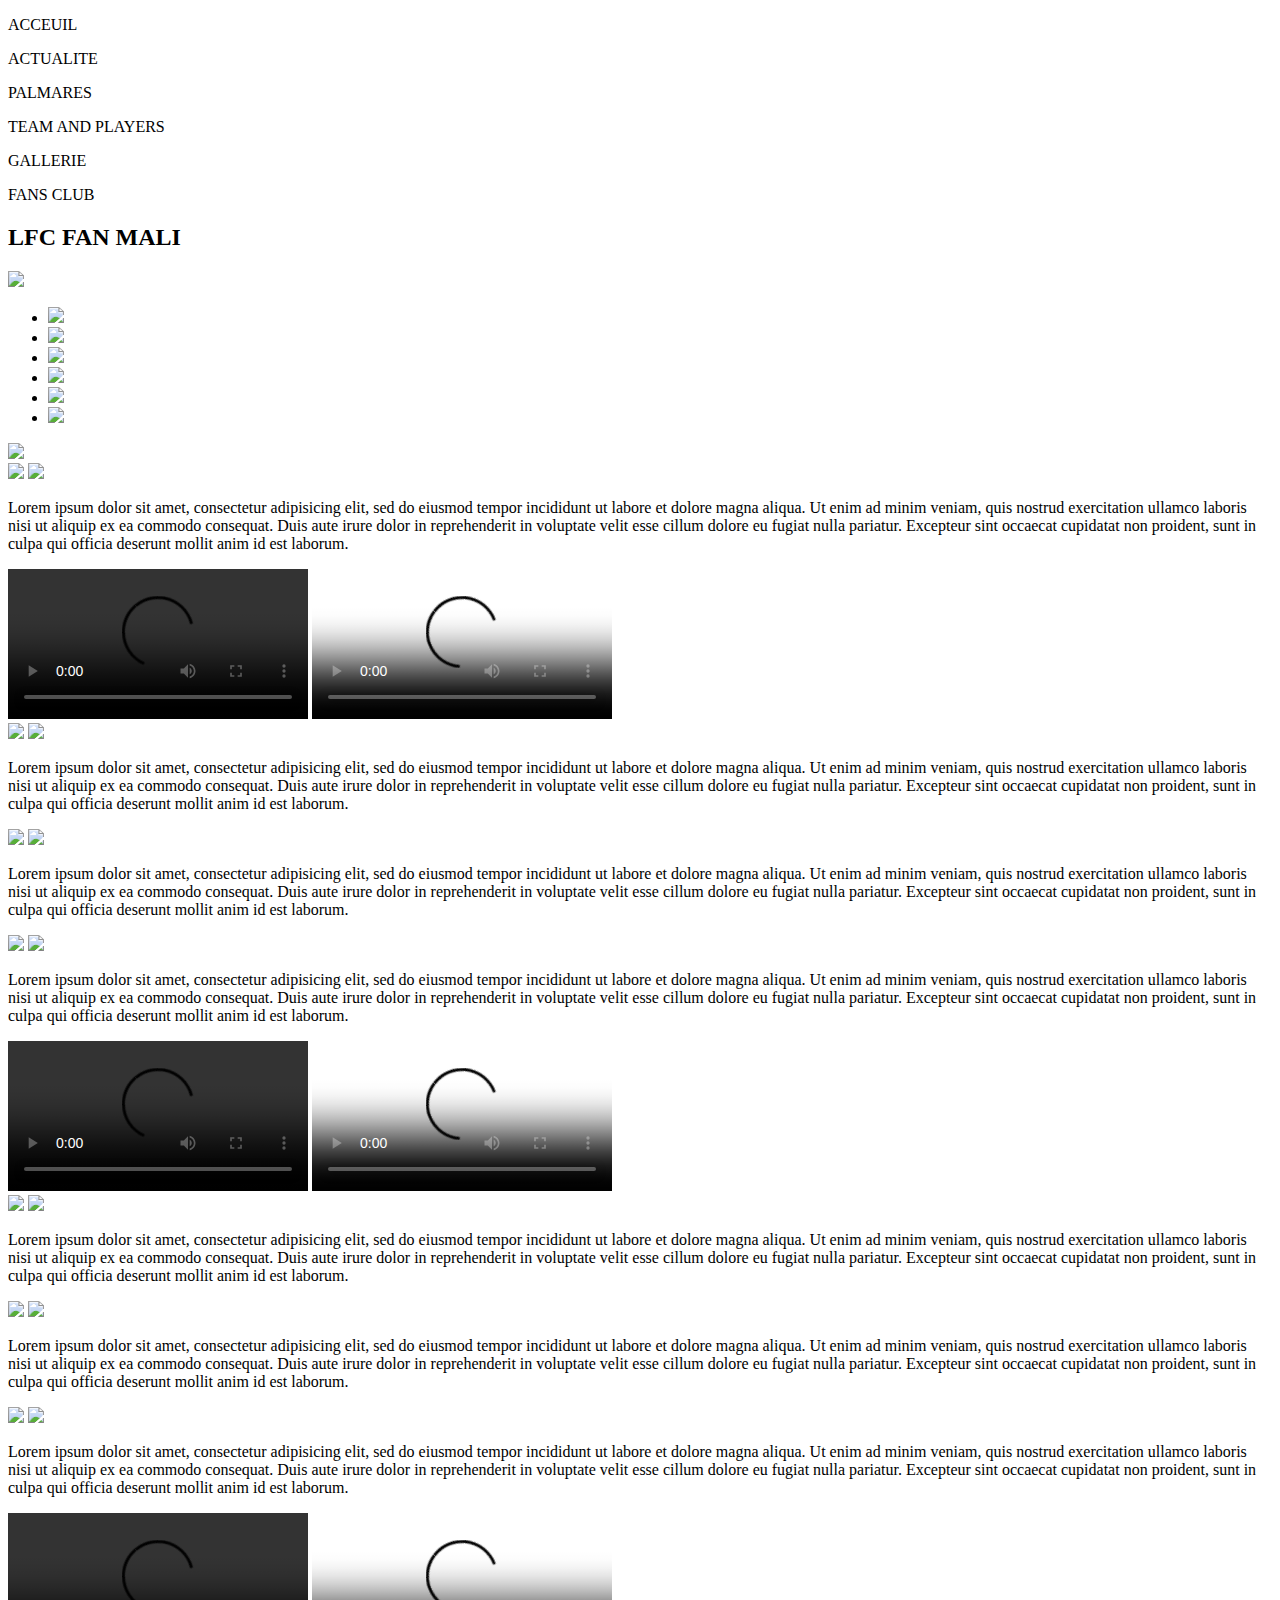
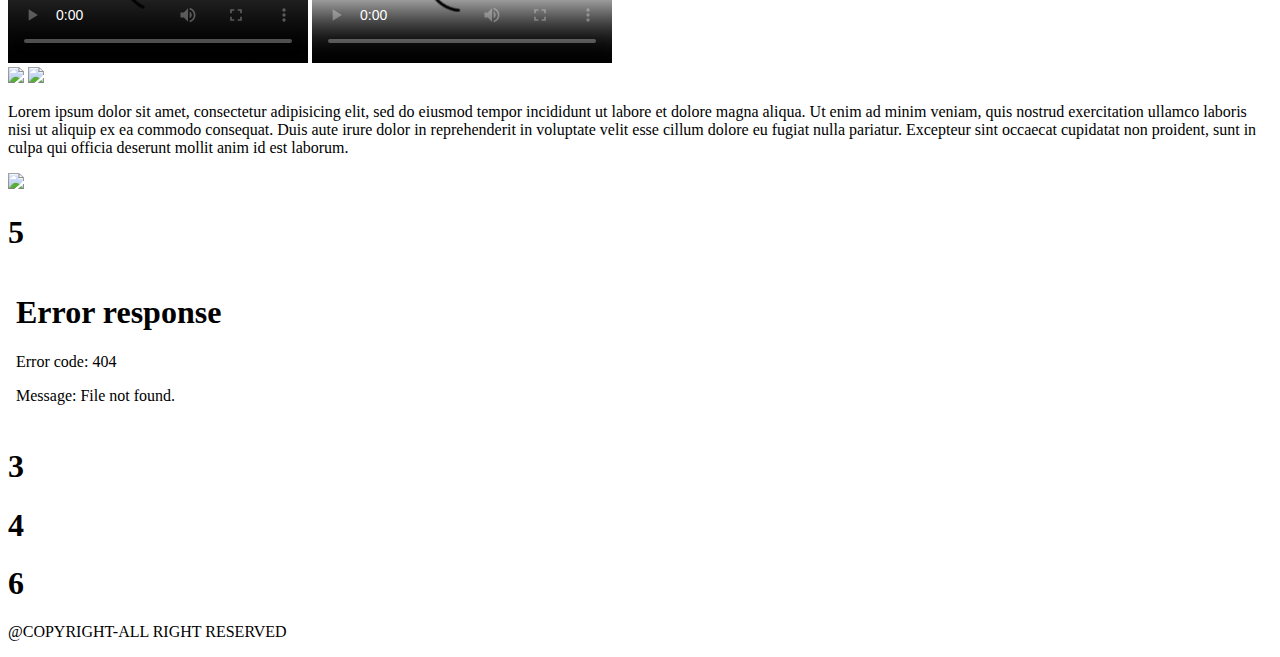
==== index.html @ 894b7d1b "Rename test.html to index.html" ====
<!DOCTYPE html>
<html>
<head>
	<meta charset="utf-8">
	<meta http-equiv="X-UA-Compatible" content="IE=edge,chrome=1">
    <meta name="viewport" content="width=device-width">
	<title>LFC FAN MALI</title>
	<link rel="stylesheet" type="text/css" href="../lfc/style/test.css">
	<link rel="shortcut icon" href="../lfc/asset/image/icon/0.png" type="image/png" />
</head>
<body>
	<div class="main">
		
		<div class="header">
			<div class="head-elements">
				<div class="menuToggler" onclick="menuToggle(this)">
					<div class="bar1"></div>
					<div class="bar2"></div>
					<div class="bar3"></div>
				</div>
				<span class="line"></span>
				<span class="circle"></span>

				<div class="tabs-head">
					<div class="head-content activeh " id="home"><p>ACCEUIL</p></div>
					<div class="head-content " id="actu"><p>ACTUALITE</p></div>
					<div class="head-content " id="perf"><p>PALMARES</p></div>
					<div class="head-content " id="group"><p>TEAM AND PLAYERS</p></div>
					<div class="head-content " id="view"><p>GALLERIE</p></div>
					<div class="head-content " id="club"><p>FANS CLUB</p></div>
				</div>
				<div class="banner">
					<div class="banh">
						<h2>LFC FAN MALI</h2>
						<span class="banic"><img src="../lfc/asset/image/icon/0.png"></span>
					</div>
				</div>

			</div>					
		</div>
		<div class="body">
			<div class="body-container">
				<div class="tabs">
					<ul class="tabs-list">
						<li class="li active"><a href="#home"><img src="../lfc/asset/image/icon/home.png"></a></li>
						<li class="li"><a href="#actu"><img src="../lfc/asset/image/icon/actu.png"></a></li>
						<li class="li"><a href="#perf"><img src="../lfc/asset/image/icon/calendrier.png"></a></li>
						<li class="li"><a href="#group"><img src="../lfc/asset/image/icon/lfc.png"></a></li>
						<li class="li"><a href="#view"><img src="../lfc/asset/image/icon/gallery.png"></a></li>
						<li class="li"><a href="#club"><img src="../lfc/asset/image/icon/blog.png"></a></li>
					</ul>
				</div>
				<div class="tabs-elements">
					<div class="tabs-elements-container">
						<div class="tabs-elements-main">
							<div class="main-content activemc" id="home">
								<div class="slide">
									<div class="displayer">
										<div class="leftClick"><img src="../lfc/asset/image/icon/gauche.png"></div>
										<div class="slide_container">
											<div class="containt activeim" id="1">
												<img  class="landscape" src="../lfc/asset/image/gallery/5.jpg">
												<img  class="portrait" src="../lfc/asset/image/gallery/p1.jpg">
												<div class="comments">
													<div class="comments-p">
														<p>
															Lorem ipsum dolor sit amet, consectetur adipisicing elit, sed do eiusmod
															tempor incididunt ut labore et dolore magna aliqua. Ut enim ad minim veniam,
															quis nostrud exercitation ullamco laboris nisi ut aliquip ex ea commodo
															consequat. Duis aute irure dolor in reprehenderit in voluptate velit esse
															cillum dolore eu fugiat nulla pariatur. Excepteur sint occaecat cupidatat non
															proident, sunt in culpa qui officia deserunt mollit anim id est laborum.
														</p>
													</div>
												</div>
											</div>
											<div class="containt" id="2">
												<video class="landscape" src="../lfc/asset/video/1.mp4" controls="controls"></video>
												<video class="portrait" src="../lfc/asset/video/1.mp4" controls="controls" poster="../lfc/asset/image/gallery/pv.jpg"></video>
												<div class="comments">
													<div class="comments-p">
													</div>
												</div>
											</div>
											<div class="containt" id="3">
												<img class="landscape" src="../lfc/asset/image/gallery/6.jpg">
												<img  class="portrait" src="../lfc/asset/image/gallery/p2.jpg">
												<div class="comments">
													<div class="comments-p">
														<p>
															Lorem ipsum dolor sit amet, consectetur adipisicing elit, sed do eiusmod
															tempor incididunt ut labore et dolore magna aliqua. Ut enim ad minim veniam,
															quis nostrud exercitation ullamco laboris nisi ut aliquip ex ea commodo
															consequat. Duis aute irure dolor in reprehenderit in voluptate velit esse
															cillum dolore eu fugiat nulla pariatur. Excepteur sint occaecat cupidatat non
															proident, sunt in culpa qui officia deserunt mollit anim id est laborum.
														</p>
													</div>
												</div>
											</div>
											<div class="containt" id="4">
												<img class="landscape" src="../lfc/asset/image/gallery/12.jpg">
												<img  class="portrait" src="../lfc/asset/image/gallery/p3.jpg">
												<div class="comments">
													<div class="comments-p">
														<p>
															Lorem ipsum dolor sit amet, consectetur adipisicing elit, sed do eiusmod
															tempor incididunt ut labore et dolore magna aliqua. Ut enim ad minim veniam,
															quis nostrud exercitation ullamco laboris nisi ut aliquip ex ea commodo
															consequat. Duis aute irure dolor in reprehenderit in voluptate velit esse
															cillum dolore eu fugiat nulla pariatur. Excepteur sint occaecat cupidatat non
															proident, sunt in culpa qui officia deserunt mollit anim id est laborum.
														</p>
													</div>
												</div>
											</div>
											<div class="containt" id="5">
												<img class="landscape" src="../lfc/asset/image/gallery/13.jpg">
												<img  class="portrait" src="../lfc/asset/image/gallery/p4.png">
												<div class="comments">
													<div class="comments-p">
														<p>
															Lorem ipsum dolor sit amet, consectetur adipisicing elit, sed do eiusmod
															tempor incididunt ut labore et dolore magna aliqua. Ut enim ad minim veniam,
															quis nostrud exercitation ullamco laboris nisi ut aliquip ex ea commodo
															consequat. Duis aute irure dolor in reprehenderit in voluptate velit esse
															cillum dolore eu fugiat nulla pariatur. Excepteur sint occaecat cupidatat non
															proident, sunt in culpa qui officia deserunt mollit anim id est laborum.
														</p>
													</div>
												</div>
											</div>
											<div class="containt" id="6">
												<video class="landscape" src="../lfc/asset/video/3.mp4" controls="controls"></video>
												<video class="portrait" src="../lfc/asset/video/3.mp4" controls="controls" poster="../lfc/asset/image/gallery/pv.jpg"></video>

												<div class="comments">
													<div class="comments-p">
													</div>
												</div>
											</div>
											<div class="containt" id="7">
												<img class="landscape" src="../lfc/asset/image/gallery/17.jpg">
												<img  class="portrait" src="../lfc/asset/image/gallery/p5.jpg">
												<div class="comments">
													<div class="comments-p">
														<p>
															Lorem ipsum dolor sit amet, consectetur adipisicing elit, sed do eiusmod
															tempor incididunt ut labore et dolore magna aliqua. Ut enim ad minim veniam,
															quis nostrud exercitation ullamco laboris nisi ut aliquip ex ea commodo
															consequat. Duis aute irure dolor in reprehenderit in voluptate velit esse
															cillum dolore eu fugiat nulla pariatur. Excepteur sint occaecat cupidatat non
															proident, sunt in culpa qui officia deserunt mollit anim id est laborum.
														</p>
													</div>
												</div>
											</div>
											<div class="containt" id="8">
												<img class="landscape" src="../lfc/asset/image/gallery/20.jpg">
												<img  class="portrait" src="../lfc/asset/image/gallery/p6.jpg">
												<div class="comments">
													<div class="comments-p">
														<p>
															Lorem ipsum dolor sit amet, consectetur adipisicing elit, sed do eiusmod
															tempor incididunt ut labore et dolore magna aliqua. Ut enim ad minim veniam,
															quis nostrud exercitation ullamco laboris nisi ut aliquip ex ea commodo
															consequat. Duis aute irure dolor in reprehenderit in voluptate velit esse
															cillum dolore eu fugiat nulla pariatur. Excepteur sint occaecat cupidatat non
															proident, sunt in culpa qui officia deserunt mollit anim id est laborum.
														</p>
													</div>
												</div>
											</div>
											<div class="containt" id="9">
												<img class="landscape" src="../lfc/asset/image/gallery/22.jpg">
												<img  class="portrait" src="../lfc/asset/image/gallery/p7.jpg">
												<div class="comments">
													<div class="comments-p">
														<p>
															Lorem ipsum dolor sit amet, consectetur adipisicing elit, sed do eiusmod
															tempor incididunt ut labore et dolore magna aliqua. Ut enim ad minim veniam,
															quis nostrud exercitation ullamco laboris nisi ut aliquip ex ea commodo
															consequat. Duis aute irure dolor in reprehenderit in voluptate velit esse
															cillum dolore eu fugiat nulla pariatur. Excepteur sint occaecat cupidatat non
															proident, sunt in culpa qui officia deserunt mollit anim id est laborum.
														</p>
													</div>
												</div>
											</div>
											<div class="containt" id="10">
												<video class="landscape" src="../lfc/asset/video/4.mp4" controls="controls"></video>
												<video class="portrait" src="../lfc/asset/video/2.mp4" controls="controls" poster="../lfc/asset/image/gallery/pv.jpg"></video>
												<div class="comments">
													<div class="comments-p">
													</div>
												</div>
											</div>
											<div class="containt" id="11">
												<img class="landscape" src="../lfc/asset/image/gallery/11.jpg">
												<img  class="portrait" src="../lfc/asset/image/gallery/p8.png">
												<div class="comments">
													<div class="comments-p">
														<p>
															Lorem ipsum dolor sit amet, consectetur adipisicing elit, sed do eiusmod
															tempor incididunt ut labore et dolore magna aliqua. Ut enim ad minim veniam,
															quis nostrud exercitation ullamco laboris nisi ut aliquip ex ea commodo
															consequat. Duis aute irure dolor in reprehenderit in voluptate velit esse
															cillum dolore eu fugiat nulla pariatur. Excepteur sint occaecat cupidatat non
															proident, sunt in culpa qui officia deserunt mollit anim id est laborum.
														</p>
													</div>
												</div>
											</div>
										</div>
										<div  class="rightClick"><img src="../lfc/asset/image/icon/droite.png"></div>
									</div>
								</div>
							</div>
							<div class="main-content" id="actu"><h1>5</h1></div>
							<div class="main-content" id="perf">
								<iframe src="../lfc/asset/pages/perf.html" frameborder="none" class="frame"></iframe>
							</div>
							<div class="main-content" id="group"><h1>3</h1></div>
							<div class="main-content" id="view"><h1>4</h1></div>
							<div class="main-content" id="club"><h1>6</h1></div>
						</div>
						
					</div>
				</div>
			</div>
		</div>
		<div class="footer">
			<p>@COPYRIGHT-ALL RIGHT RESERVED</p>	
		</div>
	</div>
<script type="text/javascript" src="../lfc/script/test.js"></script>
<script type="text/javascript" src="../lfc/script/slide.js"></script>
</body>
</html>
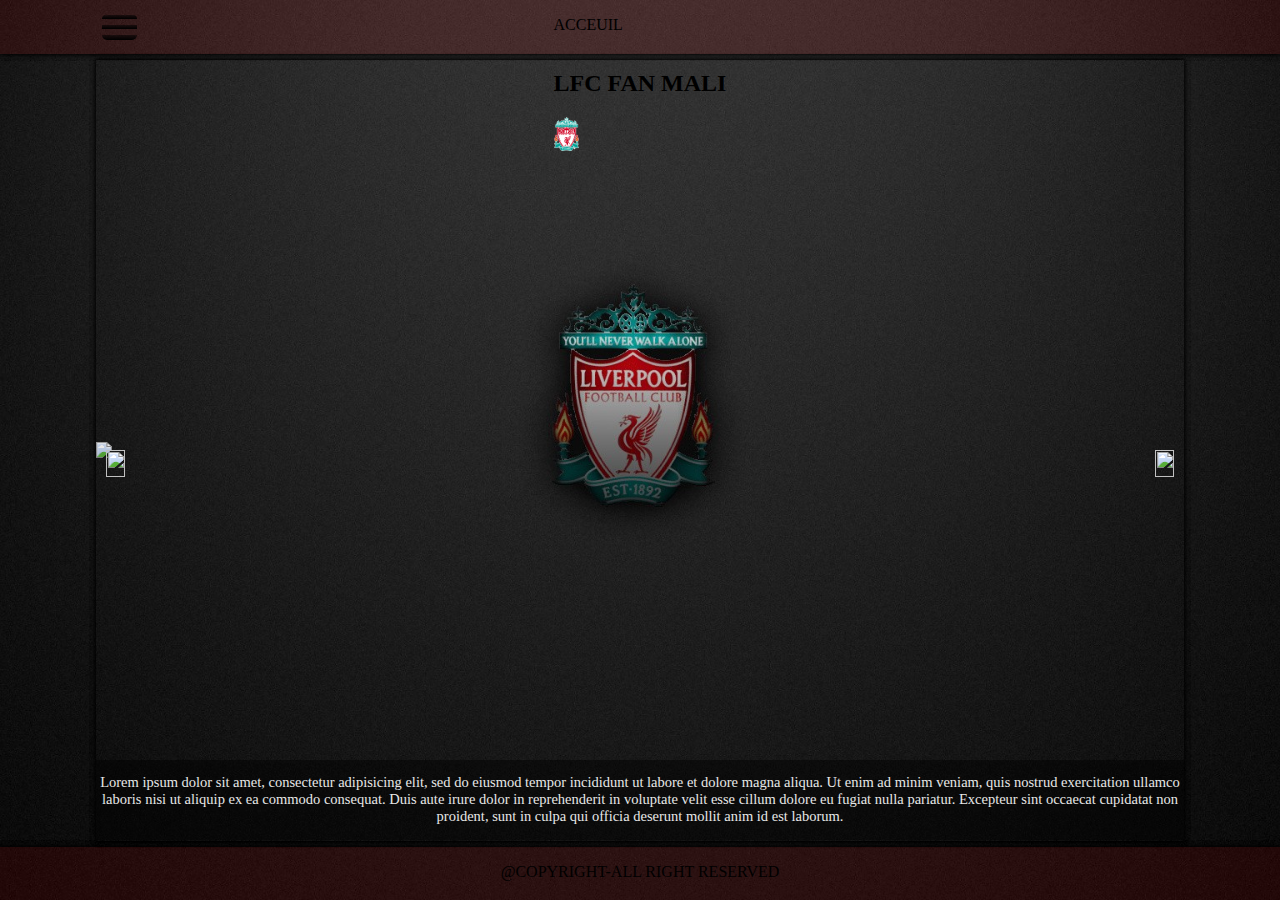
==== commit ebd772ae: "Update index.html" ====
--- a/index.html
+++ b/index.html
@@ -5,8 +5,8 @@
 	<meta http-equiv="X-UA-Compatible" content="IE=edge,chrome=1">
     <meta name="viewport" content="width=device-width">
 	<title>LFC FAN MALI</title>
-	<link rel="stylesheet" type="text/css" href="../lfc/style/test.css">
-	<link rel="shortcut icon" href="../lfc/asset/image/icon/0.png" type="image/png" />
+	<link rel="stylesheet" type="text/css" href="style/test.css">
+	<link rel="shortcut icon" href="asset/image/icon/0.png" type="image/png" />
 </head>
 <body>
 	<div class="main">
@@ -32,7 +32,7 @@
 				<div class="banner">
 					<div class="banh">
 						<h2>LFC FAN MALI</h2>
-						<span class="banic"><img src="../lfc/asset/image/icon/0.png"></span>
+						<span class="banic"><img src="asset/image/icon/0.png"></span>
 					</div>
 				</div>
 
@@ -42,9 +42,9 @@
 			<div class="body-container">
 				<div class="tabs">
 					<ul class="tabs-list">
-						<li class="li active"><a href="#home"><img src="../lfc/asset/image/icon/home.png"></a></li>
-						<li class="li"><a href="#actu"><img src="../lfc/asset/image/icon/actu.png"></a></li>
-						<li class="li"><a href="#perf"><img src="../lfc/asset/image/icon/calendrier.png"></a></li>
+						<li class="li active"><a href="#home"><img src="asset/image/icon/home.png"></a></li>
+						<li class="li"><a href="#actu"><img src="asset/image/icon/actu.png"></a></li>
+						<li class="li"><a href="#perf"><img src="asset/image/icon/calendrier.png"></a></li>
 						<li class="li"><a href="#group"><img src="../lfc/asset/image/icon/lfc.png"></a></li>
 						<li class="li"><a href="#view"><img src="../lfc/asset/image/icon/gallery.png"></a></li>
 						<li class="li"><a href="#club"><img src="../lfc/asset/image/icon/blog.png"></a></li>
--- a/style/test.css
+++ b/style/test.css
@@ -0,0 +1,444 @@
+* {
+	box-sizing: border-box;
+	user-select: none;
+}
+@font-space {
+	font-family: thug;
+	scr : url('../asset/police/THUG.TTF');
+}
+@font-space {
+	font-family: augie;
+	scr : url('../asset/police/augie.TTF');
+}
+body, html {
+	margin: 0;
+	padding: 0;
+}
+body {
+	background: url("../asset/image/background/16.jpg") center center fixed no-repeat;
+	background-size: cover;
+	left: auto;
+	right: auto; 
+}
+.hide {
+	display: none;
+}
+.flex {
+	display: flex;
+}
+.block {
+	display: block;
+}
+.main {
+	position: absolute;
+	height: 100%;
+	width: 100%;
+	display: flex;
+	flex-direction: column;
+}
+
+/*Head*/
+
+
+.header {
+	display: inline-flex;
+	justify-content: space-around;
+	background: rgba(255,0,0,0.1);
+	height: 6%;
+	width: 100%;
+	z-index: 5;
+	margin: auto;
+	box-shadow: 0 0 5px rgba(0,0,0,0.5),
+				0 0 5px rgba(0,0,0,0.5),
+				0 0 5px rgba(0,0,0,0.5),
+				0 0 5px rgba(0,0,0,0.5);
+}
+
+.tabs-head {
+	display: flex;
+	margin: auto;
+}
+.head-content {
+	display: none;
+}
+.menuToggler {
+	cursor: pointer;
+	position: absolute; 
+	left: 8%;
+	top: 1%;
+	z-index: 10;
+}
+.bar1 , .bar2 , .bar3 {
+	width: 35px;
+	height: 4.2px;
+	background: linear-gradient(rgba(0,0,0,0.5) , black);
+	margin: 6px 0 ;
+	transition: 0.4s;
+}
+.bar1 {
+	border-radius: 500px 500px 0% 0%;	
+}
+.bar3 {
+	border-radius: 0% 0% 500px 500px;	
+}
+/*.change .bar1 {
+	-webkit-transform : rotate(-45deg) translate(-9px , 6px);
+	transform: rotate(-45deg) translate(-9px , 6px);
+}
+.change .bar2 {
+	opacity: 0;
+}
+.change .bar3 {
+	-webkit-transform : rotate(45deg) translate(-8px , -8px);
+	transform: rotate(45deg) translate(-8px , -8px);
+}*/
+.activeh {
+	display: flex;
+}
+.dispawn {
+	opacity : 0.1;
+}
+.line {
+	display: none;
+	position: absolute;
+	height: 92%;
+	width: 4px;
+	background: linear-gradient(rgba(0,0,0,0.5) , black);
+	left: 8.8%;
+	top: 4%;
+}
+.lineActive {
+	display: block;
+}
+.circle {
+	display: none;
+	position: absolute;
+	height: 20px;
+	width: 20px;
+	/*background: linear-gradient(rgba(0,0,0,0.9) , black);*/
+	border-radius: 50% 50% 50% 50%;
+	left: 8.4%;
+	bottom: 2.5%;
+	background: linear-gradient(to top , rgba(0,0,0,0.9) , black);
+	animation: progress linear 5s infinite;
+}
+
+.circle:before , 
+.circle:after {
+	content: '';
+	top: 0;
+	left: 0;
+	position: absolute;
+	height: 100%;
+	width: 100%;
+	background: linear-gradient(to top , rgba(255,0,0,0.5) , red);
+	filter: blur(10px);
+}
+.circle:after {
+	filter: blur(30px);
+}
+@keyframes progress {
+	0% , 100% {
+		filter: hue-rotate(0deg);
+	}
+	50% {
+		filter: hue-rotate(70deg);
+	}
+}
+.circleActive {
+	display: block;
+}
+
+
+
+.banic img{
+	display: flex;
+	width: 2vw;
+	height: auto;
+}
+
+
+/*Body + Footer*/
+
+
+.body {
+	display: flex;
+	flex-direction: column;
+	justify-content: space-around;
+	height: 90%;
+	width: 100%;
+	margin: auto; 
+}
+.body-container {
+	position: absolute;
+	height: 96.5%;
+	width: 100%;
+	display: flex;
+}
+.tabs {
+	display: none;
+	position: absolute;
+	left: 8%;
+	top: 5%;
+	height: 90%;
+	width: 35px;
+	z-index: 1000;
+	margin: auto;
+	transition: all ease-in-out 0.8s;
+}
+.tabs-active {
+	display: block;
+}
+.tabs-list {
+	display: flex;
+	flex-direction: column;
+	justify-content: space-around;
+	width: 100%;
+	height: 100%;
+	margin: 0;
+	padding: 0;
+}
+.li {
+	list-style: none;
+	width: 35px;
+	overflow: hidden;
+	transition: all ease-in-out 0.5s;
+}
+.li:hover {
+	background: rgba(255,0,0,0.5);
+	box-shadow: 0 0 5px rgba(255,0,0,0.1),
+				0 0 25px rgba(255,0,0,0.1),
+				0 0 75px rgba(255,0,0,0.1),
+				0 0 200px rgba(255,0,0,0.1);
+}
+.li.active {
+	background: rgba(255,0,0,0.5);
+	box-shadow: 0 0 5px rgba(255,0,0,0.5),
+				0 0 25px rgba(255,0,0,0.5),
+				0 0 75px rgba(255,0,0,0.8),
+				0 0 200px rgba(255,0,0,1);
+	transition: all ease-in-out 0.5s;
+}
+.li.active:hover {
+	overflow: hidden;
+	box-shadow: none;
+	background: transparent;	
+}
+
+.tabs-list .li img {
+	height: 100%;
+	width: 100%;
+}
+
+
+.tabs-elements {
+	display: flex;
+	flex-direction: column;
+	justify-content: space-around;
+	height: 90%;
+	width: 100%;
+	margin: auto;
+}
+.tabs-elements-container {
+	position: absolute;
+	height: 90%;
+	width: 100%;
+	display: flex;
+	flex-direction: column;
+	margin: auto;
+}
+.frame {
+	position: absolute;
+	height: 100%;
+	width: 85%;
+	display: flex;
+}
+.tabs-elements-main {
+	height: 100%;
+	width: 85%;
+	margin: auto;
+	box-shadow: 0 0 5px rgba(0,0,0,0.5),
+				0 0 5px rgba(0,0,0,0.5),
+				0 0 5px rgba(0,0,0,0.5),
+				0 0 5px rgba(0,0,0,0.5);
+}
+.tabs-elements-main .slide {
+	position: absolute;
+	width: 85%;
+	height: 99.78%;
+	top: 0;
+}
+.displayer {
+	display: flex;
+	position: absolute;
+	width: 100%;
+	height: 100%;
+}
+.leftClick {
+	position: absolute;
+	z-index: 3;
+	width: 1.5vw;
+	height: 3vh;
+	left: 10px;
+	top: 50%;
+	cursor: pointer;
+}
+.leftClick img{
+	height: 100%;
+	width: 100%
+}
+.slide_container {
+	position: absolute;
+	width: 100%;
+	height: 100%;
+}
+.containt {
+	display: none;
+}
+.slide_container .activeim {
+	display: flex; 
+	flex-direction: column;
+	height: 100%;
+	width: 100%;
+	opacity: 0.9;
+	animation: on 1s ease-in-out;
+}
+@keyframes on {
+	from{
+		opacity: 0;
+	}to{
+		opacity: 0.9;
+	}
+}
+.activeim img {
+	margin: auto;
+	min-height: auto;
+	max-height: 100%;
+	width: 100%;
+	opacity : 1;
+}
+.portrait {
+	display: none;
+}
+.landscape {
+	display: flex;
+}
+.activeim video {
+	margin: auto;
+	min-height: auto;
+	max-height: 100%;
+	width: 100%;
+	opacity : 1;
+}
+.comments {
+	display: flex;
+	background: rgba(0,0,0,0.5); 
+	margin: auto;
+	height: auto;
+	max-height: 35%;
+	text-align: center;
+	position: absolute;
+	bottom: 0px;
+}
+.comments p {
+	font-size: 14.5px;
+}
+.rightClick {
+	position: absolute;
+	width: 1.5vw;
+	height: 3vh;
+	z-index: 3;
+	right: 10px;
+	top: 50%;
+	cursor: pointer;
+}
+.rightClick img{
+	height: 100%;
+	width: 100%;
+	float: right;
+}
+
+.footer {
+	display: flex;
+	justify-content: space-around;
+	background: rgba(255,0,0,0.1);
+	height: 6%;
+	width: 100%;
+	margin: auto;
+	z-index: 10;
+	box-shadow: 0 0 5px rgba(0,0,0,0.5),
+				0 0 5px rgba(0,0,0,0.5),
+				0 0 5px rgba(0,0,0,0.5),
+				0 0 5px rgba(0,0,0,0.5);
+}
+
+.tabs-elements-container .main-content , .tabs-elements-container{
+	display: none;
+}
+.tabs-elements-container .activemc, .tabs-elements-container{
+	display: flex;
+	color: white;
+	margin: auto;
+}
+
+.commentsOpen {
+	display: flex;
+}
+
+/*Mobile Design*/
+
+@media (max-width: 500px) {
+.portrait {
+	display: flex;
+	height: 100%;
+	width: 100%;
+}
+.landscape {
+	display: none;
+}
+.rightClick {
+	width: 4vw;
+	height: 4vh;
+	top: 45%;
+}
+.leftClick {
+	width: 4vw;
+	height: 4vh;
+	top: 45%;
+}
+.menuToggler {
+	left: 2.5%;
+	top: 0.8%;
+}
+.tabs {
+	left: 2.5%;
+}
+.frame , .tabs-elements-main , .tabs-elements-main .slide {
+	width: 100%;
+}
+.bar1 , .bar2 , .bar3 {
+	width: 30px;
+	height: 2px;
+}
+.li {
+	width: 30px;
+}
+.line {
+	width: 2px;
+	left: 6.7%;
+}
+.circle {
+	left: 4%;
+}
+}
+@media (max-width: 500px) {
+	.tabs-elements {
+		
+	}
+	.tabs-elements-container {
+		
+	}
+}
+::-webkit-scrollbar {
+	width: 0;
+}
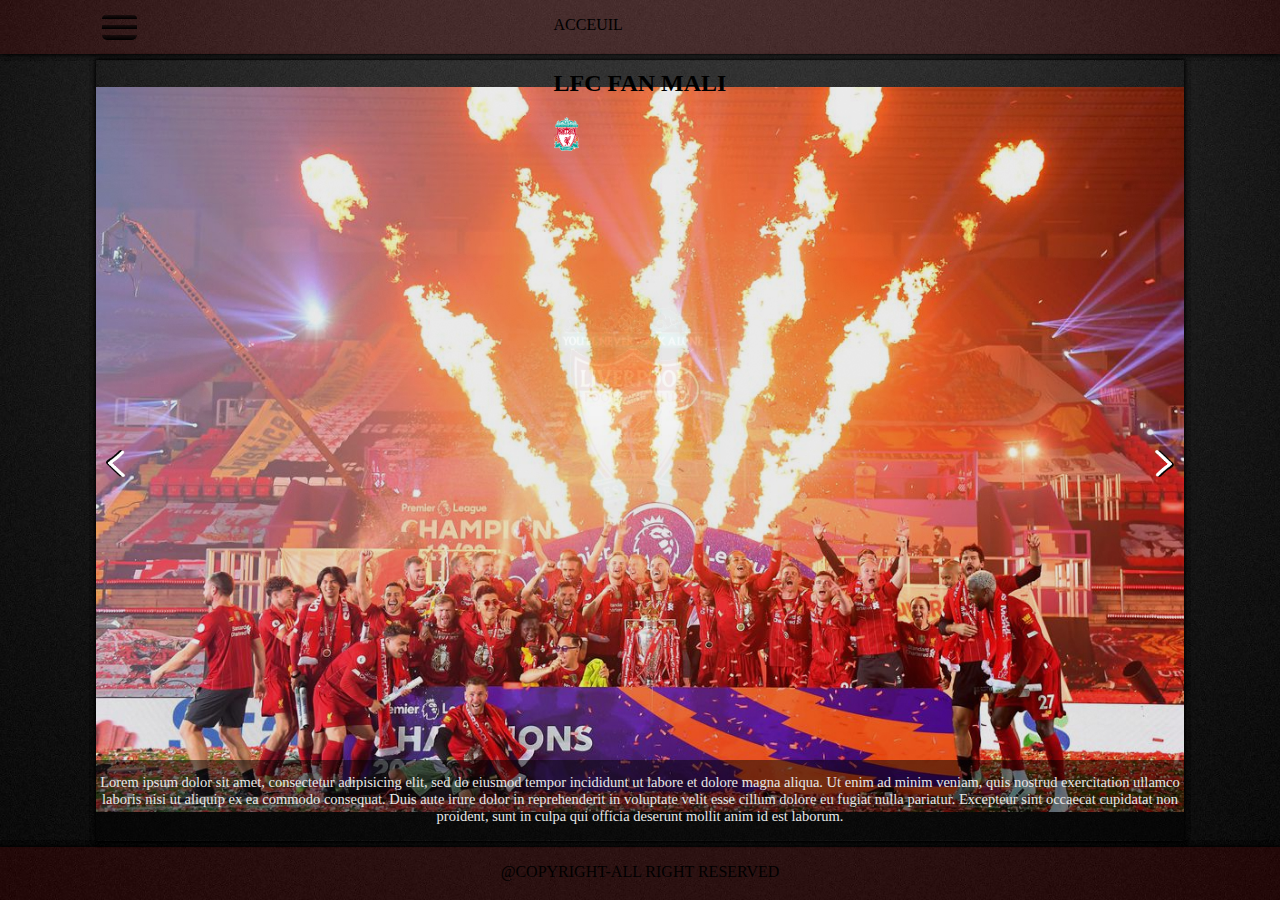
==== commit eefa937c: "Update index.html" ====
--- a/index.html
+++ b/index.html
@@ -45,9 +45,9 @@
 						<li class="li active"><a href="#home"><img src="asset/image/icon/home.png"></a></li>
 						<li class="li"><a href="#actu"><img src="asset/image/icon/actu.png"></a></li>
 						<li class="li"><a href="#perf"><img src="asset/image/icon/calendrier.png"></a></li>
-						<li class="li"><a href="#group"><img src="../lfc/asset/image/icon/lfc.png"></a></li>
-						<li class="li"><a href="#view"><img src="../lfc/asset/image/icon/gallery.png"></a></li>
-						<li class="li"><a href="#club"><img src="../lfc/asset/image/icon/blog.png"></a></li>
+						<li class="li"><a href="#group"><img src="asset/image/icon/lfc.png"></a></li>
+						<li class="li"><a href="#view"><img src="asset/image/icon/gallery.png"></a></li>
+						<li class="li"><a href="#club"><img src="asset/image/icon/blog.png"></a></li>
 					</ul>
 				</div>
 				<div class="tabs-elements">
@@ -56,11 +56,11 @@
 							<div class="main-content activemc" id="home">
 								<div class="slide">
 									<div class="displayer">
-										<div class="leftClick"><img src="../lfc/asset/image/icon/gauche.png"></div>
+										<div class="leftClick"><img src="asset/image/icon/gauche.png"></div>
 										<div class="slide_container">
 											<div class="containt activeim" id="1">
-												<img  class="landscape" src="../lfc/asset/image/gallery/5.jpg">
-												<img  class="portrait" src="../lfc/asset/image/gallery/p1.jpg">
+												<img  class="landscape" src="asset/image/gallery/5.jpg">
+												<img  class="portrait" src="asset/image/gallery/p1.jpg">
 												<div class="comments">
 													<div class="comments-p">
 														<p>
@@ -75,16 +75,16 @@
 												</div>
 											</div>
 											<div class="containt" id="2">
-												<video class="landscape" src="../lfc/asset/video/1.mp4" controls="controls"></video>
-												<video class="portrait" src="../lfc/asset/video/1.mp4" controls="controls" poster="../lfc/asset/image/gallery/pv.jpg"></video>
+												<video class="landscape" src="asset/video/1.mp4" controls="controls"></video>
+												<video class="portrait" src="asset/video/1.mp4" controls="controls" poster="../lfc/asset/image/gallery/pv.jpg"></video>
 												<div class="comments">
 													<div class="comments-p">
 													</div>
 												</div>
 											</div>
 											<div class="containt" id="3">
-												<img class="landscape" src="../lfc/asset/image/gallery/6.jpg">
-												<img  class="portrait" src="../lfc/asset/image/gallery/p2.jpg">
+												<img class="landscape" src="asset/image/gallery/6.jpg">
+												<img  class="portrait" src="asset/image/gallery/p2.jpg">
 												<div class="comments">
 													<div class="comments-p">
 														<p>
@@ -99,8 +99,8 @@
 												</div>
 											</div>
 											<div class="containt" id="4">
-												<img class="landscape" src="../lfc/asset/image/gallery/12.jpg">
-												<img  class="portrait" src="../lfc/asset/image/gallery/p3.jpg">
+												<img class="landscape" src="asset/image/gallery/12.jpg">
+												<img  class="portrait" src="asset/image/gallery/p3.jpg">
 												<div class="comments">
 													<div class="comments-p">
 														<p>
@@ -115,8 +115,8 @@
 												</div>
 											</div>
 											<div class="containt" id="5">
-												<img class="landscape" src="../lfc/asset/image/gallery/13.jpg">
-												<img  class="portrait" src="../lfc/asset/image/gallery/p4.png">
+												<img class="landscape" src="asset/image/gallery/13.jpg">
+												<img  class="portrait" src="asset/image/gallery/p4.png">
 												<div class="comments">
 													<div class="comments-p">
 														<p>
@@ -131,8 +131,8 @@
 												</div>
 											</div>
 											<div class="containt" id="6">
-												<video class="landscape" src="../lfc/asset/video/3.mp4" controls="controls"></video>
-												<video class="portrait" src="../lfc/asset/video/3.mp4" controls="controls" poster="../lfc/asset/image/gallery/pv.jpg"></video>
+												<video class="landscape" src="asset/video/3.mp4" controls="controls"></video>
+												<video class="portrait" src="asset/video/3.mp4" controls="controls" poster="../lfc/asset/image/gallery/pv.jpg"></video>
 
 												<div class="comments">
 													<div class="comments-p">
@@ -140,8 +140,8 @@
 												</div>
 											</div>
 											<div class="containt" id="7">
-												<img class="landscape" src="../lfc/asset/image/gallery/17.jpg">
-												<img  class="portrait" src="../lfc/asset/image/gallery/p5.jpg">
+												<img class="landscape" src="asset/image/gallery/17.jpg">
+												<img  class="portrait" src="asset/image/gallery/p5.jpg">
 												<div class="comments">
 													<div class="comments-p">
 														<p>
@@ -156,8 +156,8 @@
 												</div>
 											</div>
 											<div class="containt" id="8">
-												<img class="landscape" src="../lfc/asset/image/gallery/20.jpg">
-												<img  class="portrait" src="../lfc/asset/image/gallery/p6.jpg">
+												<img class="landscape" src="asset/image/gallery/20.jpg">
+												<img  class="portrait" src="asset/image/gallery/p6.jpg">
 												<div class="comments">
 													<div class="comments-p">
 														<p>
@@ -172,8 +172,8 @@
 												</div>
 											</div>
 											<div class="containt" id="9">
-												<img class="landscape" src="../lfc/asset/image/gallery/22.jpg">
-												<img  class="portrait" src="../lfc/asset/image/gallery/p7.jpg">
+												<img class="landscape" src="asset/image/gallery/22.jpg">
+												<img  class="portrait" src="asset/image/gallery/p7.jpg">
 												<div class="comments">
 													<div class="comments-p">
 														<p>
@@ -188,16 +188,16 @@
 												</div>
 											</div>
 											<div class="containt" id="10">
-												<video class="landscape" src="../lfc/asset/video/4.mp4" controls="controls"></video>
-												<video class="portrait" src="../lfc/asset/video/2.mp4" controls="controls" poster="../lfc/asset/image/gallery/pv.jpg"></video>
+												<video class="landscape" src="asset/video/4.mp4" controls="controls"></video>
+												<video class="portrait" src="asset/video/2.mp4" controls="controls" poster="../lfc/asset/image/gallery/pv.jpg"></video>
 												<div class="comments">
 													<div class="comments-p">
 													</div>
 												</div>
 											</div>
 											<div class="containt" id="11">
-												<img class="landscape" src="../lfc/asset/image/gallery/11.jpg">
-												<img  class="portrait" src="../lfc/asset/image/gallery/p8.png">
+												<img class="landscape" src="asset/image/gallery/11.jpg">
+												<img  class="portrait" src="asset/image/gallery/p8.png">
 												<div class="comments">
 													<div class="comments-p">
 														<p>
@@ -212,13 +212,13 @@
 												</div>
 											</div>
 										</div>
-										<div  class="rightClick"><img src="../lfc/asset/image/icon/droite.png"></div>
+										<div  class="rightClick"><img src="asset/image/icon/droite.png"></div>
 									</div>
 								</div>
 							</div>
 							<div class="main-content" id="actu"><h1>5</h1></div>
 							<div class="main-content" id="perf">
-								<iframe src="../lfc/asset/pages/perf.html" frameborder="none" class="frame"></iframe>
+								<iframe src="asset/pages/perf.html" frameborder="none" class="frame"></iframe>
 							</div>
 							<div class="main-content" id="group"><h1>3</h1></div>
 							<div class="main-content" id="view"><h1>4</h1></div>
@@ -233,7 +233,7 @@
 			<p>@COPYRIGHT-ALL RIGHT RESERVED</p>	
 		</div>
 	</div>
-<script type="text/javascript" src="../lfc/script/test.js"></script>
-<script type="text/javascript" src="../lfc/script/slide.js"></script>
+<script type="text/javascript" src="script/test.js"></script>
+<script type="text/javascript" src="script/slide.js"></script>
 </body>
 </html>
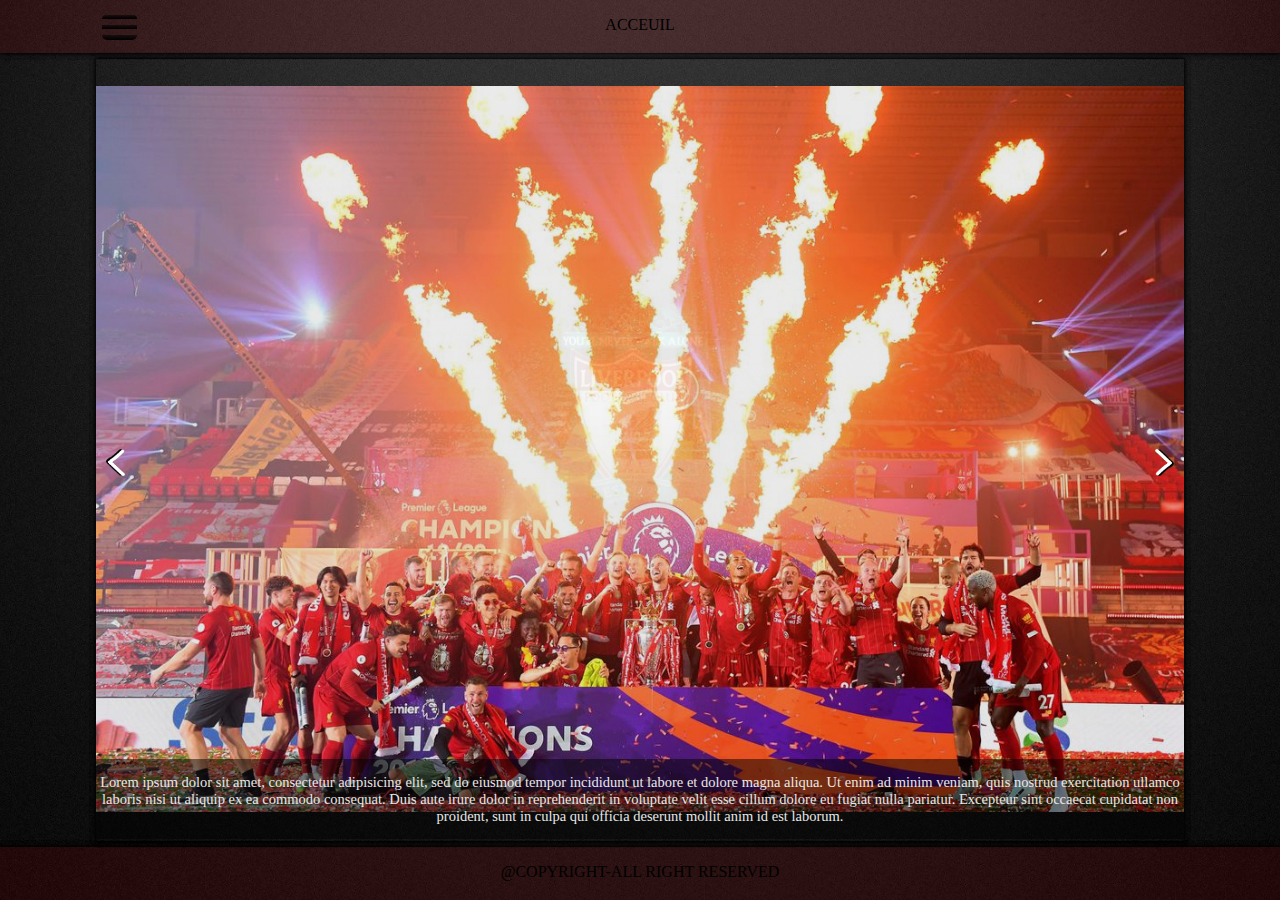
==== commit ffcefc66: "Update index.html" ====
--- a/index.html
+++ b/index.html
@@ -29,12 +29,12 @@
 					<div class="head-content " id="view"><p>GALLERIE</p></div>
 					<div class="head-content " id="club"><p>FANS CLUB</p></div>
 				</div>
-				<div class="banner">
+				<!--  <div class="banner">
 					<div class="banh">
 						<h2>LFC FAN MALI</h2>
 						<span class="banic"><img src="asset/image/icon/0.png"></span>
 					</div>
-				</div>
+				</div> -->
 
 			</div>					
 		</div>
